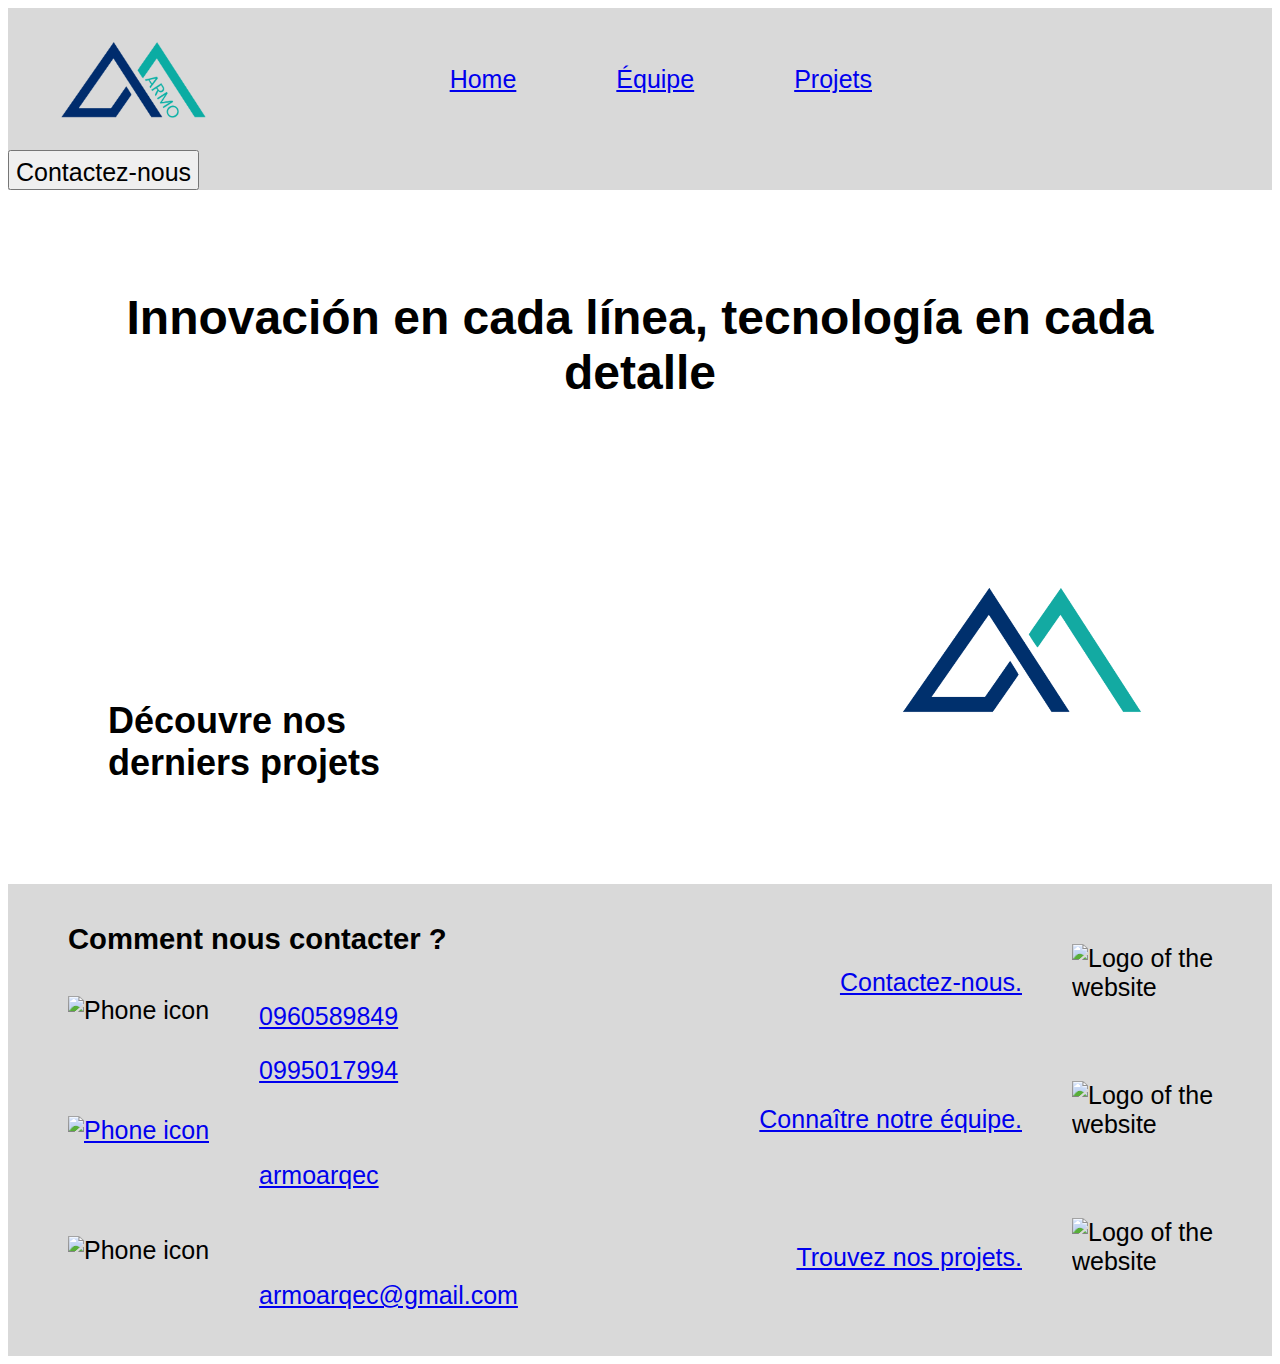
==== armo website/index.html @ 97998d1a "Add files via upload" ====
<!DOCTYPE html>
<html lang="en">
<head>
    <meta charset="UTF-8">
    <meta name="viewport" content="width=device-width, initial-scale=1.0">
    <title>Document</title>
<link href="header.css" rel="stylesheet">
<link href="main.css" rel="stylesheet">
<link href="footer.css" rel="stylesheet">

</head>
<body>
    <header class="header">
        <img class="logo-header" src="Logo.png" alt="Logo">
        <!-- <section class="pages"> -->
            <ul class="header-list">
                <li>
                    <a href="index.html">Home</a>
                </li>
                <li>
                    <a href="notre-équipe.html">Équipe</a>
                </li>
                <li>
                    <a href="nos-projets.html">Projets</a>
                </li> 
            </ul>
        <!-- </section> -->
        <button class="button">Contactez-nous</button>
    </header>

    <main>
        <div>
            <h1 class="slogan">Innovación en cada línea, tecnología en cada detalle</h1>
        </div>

        <div class="home-project">
            <h2 class="h2">Découvre nos<br> derniers projets</h2>
            <img class="logo-simple" src="Logo-basic.png" alt="Logo simple">
        </div>

    </main>

    <footer>
    
    <div class="footer">

        <div class="footer-left">
        
            <div class="footer-heading">
                <h3>Comment nous contacter ?</h3>
            </div>

            <div class="telephone">
                <img class="logo" src="logo.png" alt="Phone icon">

                <div class="tel-numbers">
                    <div class="tel-numbers1">
                        <a href="tel:0960589849">0960589849</p>
                    </div>

                    <div class="tel-numbers2">
                        <a href="tel:0995017994">0995017994</p>
                    </div>
                </div>

            </div>

            <div class="Instagram">
                <img class="logo" src="logo.png" alt="Phone icon">

                <a href="https://instagram.com/armoarqec/">armoarqec</a>

            </div>

            <div class="email">
                <img class="logo" src="logo.png" alt="Phone icon">
                <a href="mailto:armoarqec@gmail.com">armoarqec@gmail.com</a>
            </div>

        </div>

        <div class="footer-right">
            <div class="footer-contact">
                <a href="contact.html">Contactez-nous.</a>
                <img class="footer-right-logo" src="logo.png" alt="Logo of the website">
            </div>

            <div class="footer-team">
                <a href="notre-équipe.html">Connaître notre équipe.</a>
                <img class="footer-right-logo" src="logo.png" alt="Logo of the website">
            </div>

                <div class="footer-projects">
                <a href="nos-projets.html">Trouvez nos projets.</a>
                <img class="footer-right-logo" src="logo.png" alt="Logo of the website">
            </div>

        </div>

    </div>    

    </footer>

</body>
</html>
---- armo website/header.css ----
.header {
    font-family: Arial, Helvetica, sans-serif;
    display: flex;
    justify-content: space-between;
    align-items: center;
    font-size: 25px;
    align-content: start;
    background-color: #D9D9D9;
    flex-wrap: wrap;
}

.header-list {
    display: flex;
    gap: 100px;
    flex-direction: row;
    justify-content: start;
    align-items: start;
    list-style: none;

    padding-right: 400px;

    flex-wrap: wrap;
}

.logo-header{
    margin-top: 30px;
    margin-bottom: 30px;
    margin-left: 50px;
    width: 150px;
}


.button {
    display: flex;
    font-size: 25px;
    height: 40px;
    align-items: end;
    margin-right: 50px;
    list-style-type: none;
}
---- armo website/main.css ----
.slogan{ /* H1 */
    display: flex;
    justify-content: center;
    margin: 100px;
    font-family: Arial, Helvetica, sans-serif;
    font-size: 48px;
    text-align: center;

}

.h2{
    font-family: Arial, Helvetica, sans-serif;
    font-size: 36px;
    text-align: start;
    margin: 100px;
    margin-top: 200px;
    text-align: left;
}

.h3{
    font-family: Arial, Helvetica, sans-serif;
    font-size: 30px;
    text-align: start;
    margin: 100px;
    margin-top: 200px;
    text-align: left;
}

.logo-simple{
    display: flex;
    justify-content: end;
    height: 300px;
    margin-right: 100px;

    flex-wrap: wrap;
}

.home-project{
    display: flex;
    justify-content: space-between;

    flex-wrap: wrap;
}

.logo{
    height: 100px;
    padding-bottom: 20px;
}
---- armo website/footer.css ----
.footer{
    display: flex;
    justify-content: space-between;

    padding-left: 50px;
    padding-right: 50px;
    background-color: #D9D9D9;
    max-height: max-content;


    flex-wrap: wrap;
}

.footer-left {
    display: flex;
    flex-direction: column;

    justify-content: space-between;

    font-family: arial;
    font-size: 25px;
}

.footer-heading{
    display: flex;
    flex-direction: row;
    max-height: 300px;
    justify-content: start;
    padding: 10px;

    flex-wrap: wrap;
}

.telephone {
    display: flex;
    flex-direction: row;
    gap: 50px;
    margin-left: 10px;

    flex-wrap: wrap;
}

.tel-numbers{
    display: flex;
    flex-direction: column;
    align-self: center;

    flex-wrap: wrap;
}

.Instagram {
    display: flex;
    flex-direction: row;
    gap: 50px;
    margin-left: 10px;

    flex-wrap: wrap;
}

.Instagram > a {
    display: flex;
    align-items: center;

    flex-wrap: wrap;
}


.email {
    display: flex;
    flex-direction: row;
    justify-content: space-between;
    margin-left: 10px;
    gap: 50px;


    flex-wrap: wrap;
}

.email > a {
    display: flex;
    justify-content: space-between;
    align-items: center;
    

    flex-wrap: wrap;
}

.footer-right{
    display: flex;
    flex-direction: column;
    font-family: arial;
    font-size: 25px;
    align-items: end;
    justify-content: space-evenly;
    
    flex-wrap: wrap;
}

.footer-contact{
    display: flex;
    flex-direction: row;
    align-items: center;
    justify-content: space-between;
    gap: 50px;

    flex-wrap: wrap;
}

.footer-team{
    display: flex;
    flex-direction: row;
    align-items: center;
    justify-content: space-between;
    gap: 50px;

    flex-wrap: wrap;
}

.footer-projects{
    display: flex;
    flex-direction: row;
    align-items: center;
    justify-content: space-between;
    gap: 50px;

    flex-wrap: wrap;
}

.footer-right-logo {
    width: 150px;
    padding-bottom: 20px;
}
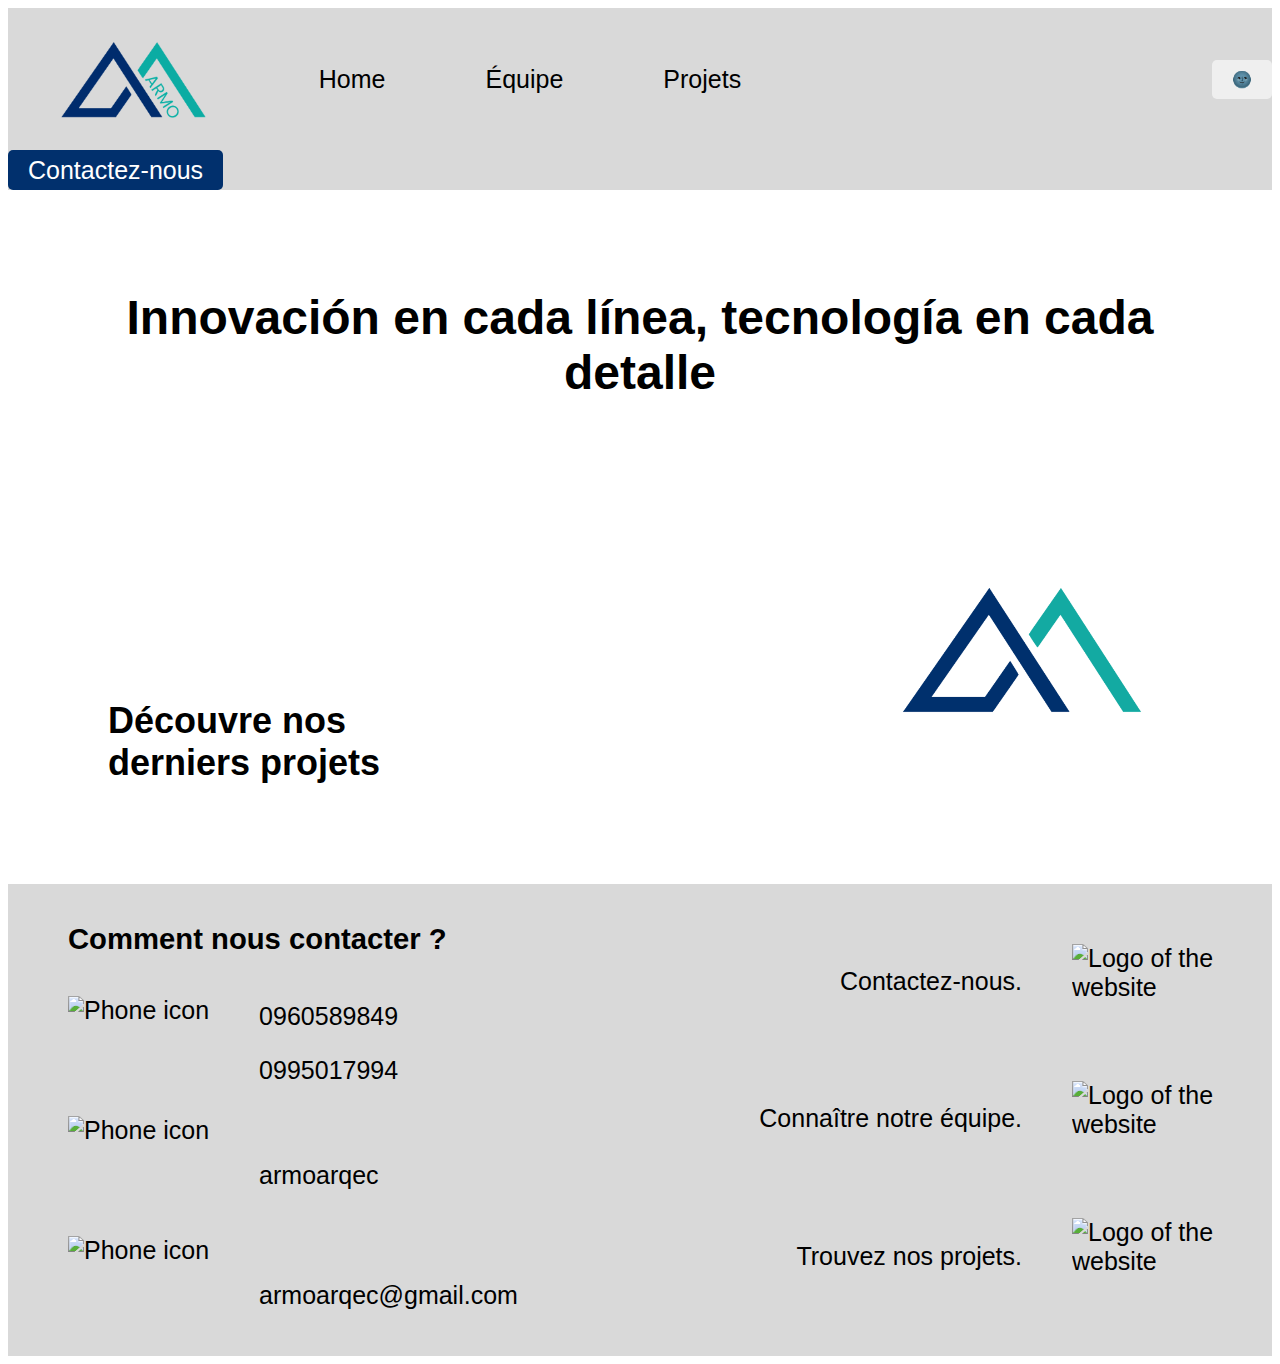
==== commit f4fc92e1: "Add files via upload" ====
--- a/armo website/index.html
+++ b/armo website/index.html
@@ -7,25 +7,31 @@
 <link href="header.css" rel="stylesheet">
 <link href="main.css" rel="stylesheet">
 <link href="footer.css" rel="stylesheet">
+<script src="mode.js" defer></script>
 
 </head>
 <body>
+
     <header class="header">
         <img class="logo-header" src="Logo.png" alt="Logo">
         <!-- <section class="pages"> -->
             <ul class="header-list">
                 <li>
-                    <a href="index.html">Home</a>
+                    <a class="header-list-item" href="index.html">Home</a>
                 </li>
                 <li>
-                    <a href="notre-équipe.html">Équipe</a>
+                    <a class="header-list-item" href="notre-équipe.html">Équipe</a>
                 </li>
                 <li>
-                    <a href="nos-projets.html">Projets</a>
+                    <a class="header-list-item"href="nos-projets.html">Projets</a>
                 </li> 
             </ul>
         <!-- </section> -->
-        <button class="button">Contactez-nous</button>
+     
+        <button class="darkmode" id="mode">🌚</button>
+
+        <button class="contact-button">Contactez-nous</button>
+
     </header>
 
     <main>
@@ -53,13 +59,13 @@
             <div class="telephone">
                 <img class="logo" src="logo.png" alt="Phone icon">
 
-                <div class="tel-numbers">
+                <div class="body tel-numbers">
                     <div class="tel-numbers1">
-                        <a href="tel:0960589849">0960589849</p>
+                        <a class="body-footer" href="tel:0960589849">0960589849</p>
                     </div>
 
                     <div class="tel-numbers2">
-                        <a href="tel:0995017994">0995017994</p>
+                        <a class="body-footer" href="tel:0995017994">0995017994</p>
                     </div>
                 </div>
 
@@ -68,30 +74,30 @@
             <div class="Instagram">
                 <img class="logo" src="logo.png" alt="Phone icon">
 
-                <a href="https://instagram.com/armoarqec/">armoarqec</a>
+                <a class="body-footer" href="https://instagram.com/armoarqec/">armoarqec</a>
 
             </div>
 
             <div class="email">
                 <img class="logo" src="logo.png" alt="Phone icon">
-                <a href="mailto:armoarqec@gmail.com">armoarqec@gmail.com</a>
+                <a class="body-footer" href="mailto:armoarqec@gmail.com">armoarqec@gmail.com</a>
             </div>
 
         </div>
 
         <div class="footer-right">
             <div class="footer-contact">
-                <a href="contact.html">Contactez-nous.</a>
+                <a class="body-footer-r" href="contact.html">Contactez-nous.</a>
                 <img class="footer-right-logo" src="logo.png" alt="Logo of the website">
             </div>
 
             <div class="footer-team">
-                <a href="notre-équipe.html">Connaître notre équipe.</a>
+                <a class="body-footer-r" href="notre-équipe.html">Connaître notre équipe.</a>
                 <img class="footer-right-logo" src="logo.png" alt="Logo of the website">
             </div>
 
                 <div class="footer-projects">
-                <a href="nos-projets.html">Trouvez nos projets.</a>
+                <a class="body-footer-r" href="nos-projets.html">Trouvez nos projets.</a>
                 <img class="footer-right-logo" src="logo.png" alt="Logo of the website">
             </div>
 
--- a/armo website/header.css
+++ b/armo website/header.css
@@ -16,10 +16,21 @@
     justify-content: start;
     align-items: start;
     list-style: none;
-
+    
     padding-right: 400px;
 
     flex-wrap: wrap;
+}
+
+.header-list-item {
+    color: black;
+    text-decoration: none;
+    border-bottom: 2px solid transparent;
+    transition: border-color 0.3s ease;
+}
+
+.header-list-item:hover {
+    border-bottom: 2px solid #10ADA3;
 }
 
 .logo-header{
@@ -30,12 +41,23 @@
 }
 
 
-.button {
+.contact-button {
+    font-size: 25px;
     display: flex;
-    font-size: 25px;
     height: 40px;
-    align-items: end;
+    padding-right: 20px;
+    padding-left: 20px;
+    align-items: center;
     margin-right: 50px;
-    list-style-type: none;
+
+    border: none;
+    border-radius: 5px;
+    background-color: #01306D;
+    color: white;
+    transition: background-color 0.3s;
 }
 
+.contact-button:hover {
+    background-color: #10ADA3;
+}
+
--- a/armo website/main.css
+++ b/armo website/main.css
@@ -45,4 +45,36 @@
 .logo{
     height: 100px;
     padding-bottom: 20px;
+}
+
+/* Standard Hellmodus */
+body.light {
+    background-color: #ffffff;
+    color: #000000;
+}
+
+/* Dunkelmodus */
+body.dark {
+    background-color: #333333;
+    color: #ffffff;
+}
+
+button.dark {
+    background-color: #444444;
+    color: #ffffff;
+}
+
+.darkmode {
+    padding: 10px 20px;
+    font-size: 16px;
+    cursor: pointer;
+    border: none;
+    border-radius: 5px;
+    background-color: ffffff;
+    color: white;
+    transition: background-color 0.3s;
+}
+
+.darkmode:hover {
+    background-color: #444444;
 }--- a/armo website/footer.css
+++ b/armo website/footer.css
@@ -72,7 +72,6 @@
     margin-left: 10px;
     gap: 50px;
 
-
     flex-wrap: wrap;
 }
 
@@ -80,7 +79,6 @@
     display: flex;
     justify-content: space-between;
     align-items: center;
-    
 
     flex-wrap: wrap;
 }
@@ -129,4 +127,24 @@
 .footer-right-logo {
     width: 150px;
     padding-bottom: 20px;
+}
+
+.body-footer-r{
+    color: black;
+    text-decoration: none;
+    border-bottom: 2px solid transparent;
+    transition: border-color 0.3s ease;
+}
+
+.body-footer-r:hover{
+    border-bottom: 2px solid #10ADA3;
+}
+
+.body-footer{
+    color: black;
+    text-decoration: none;
+}
+
+.body-footer:hover {
+    color: #01306D;
 }